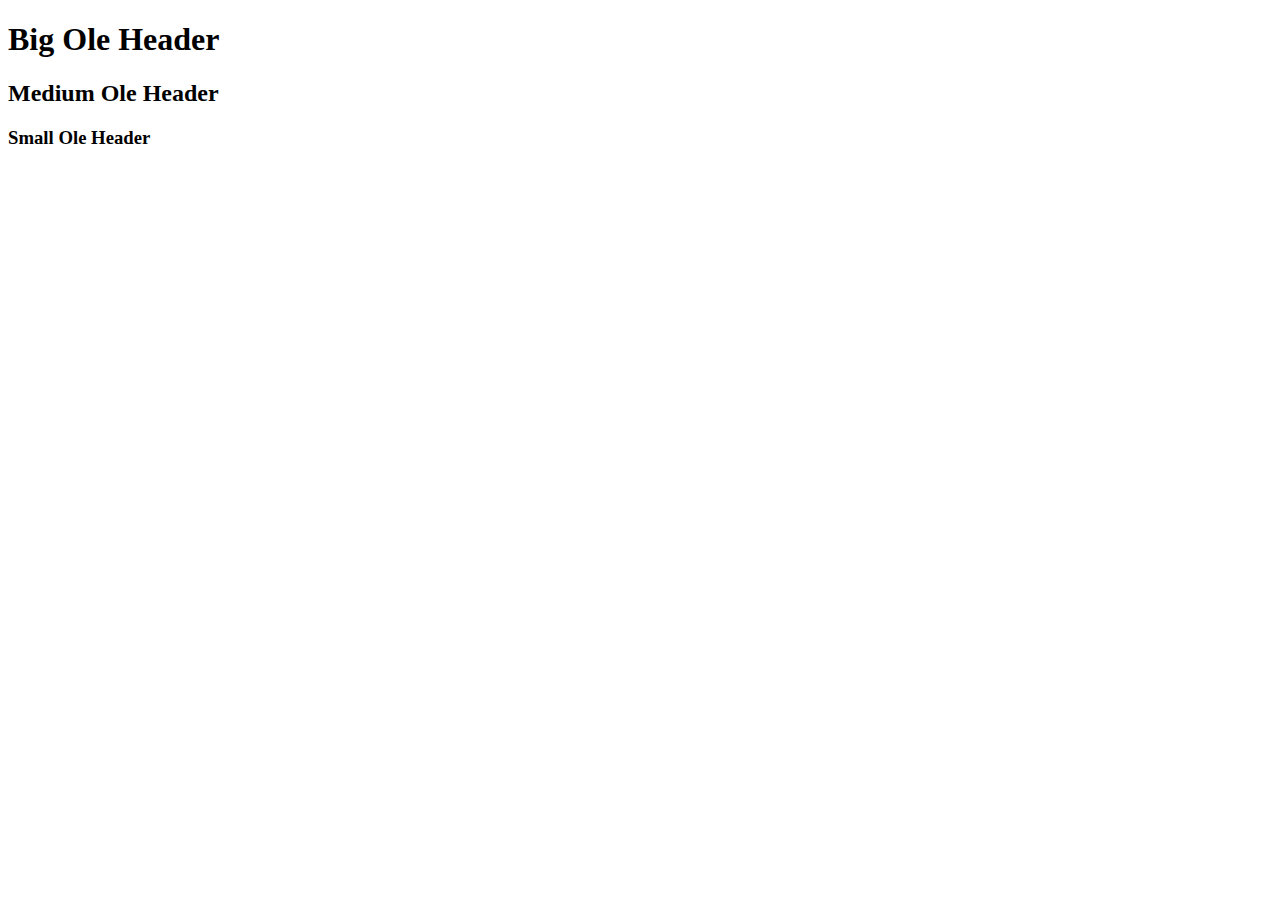
==== index.html @ b9709a90 "initial commit of files for HTML CSS book" ====
<!DOCTYPE html>
<html lang="en">
<head>
    <meta charset="UTF-8">
    <meta name="viewport" content="width=device-width, initial-scale=1.0">
    <meta http-equiv="X-UA-Compatible" content="ie=edge">
    <title>Home</title>
</head>
<body>
    <h1>Big Ole Header</h1>
    <h2>Medium Ole Header</h2>
    <h3>Small Ole Header</h3>
</body>
</html>
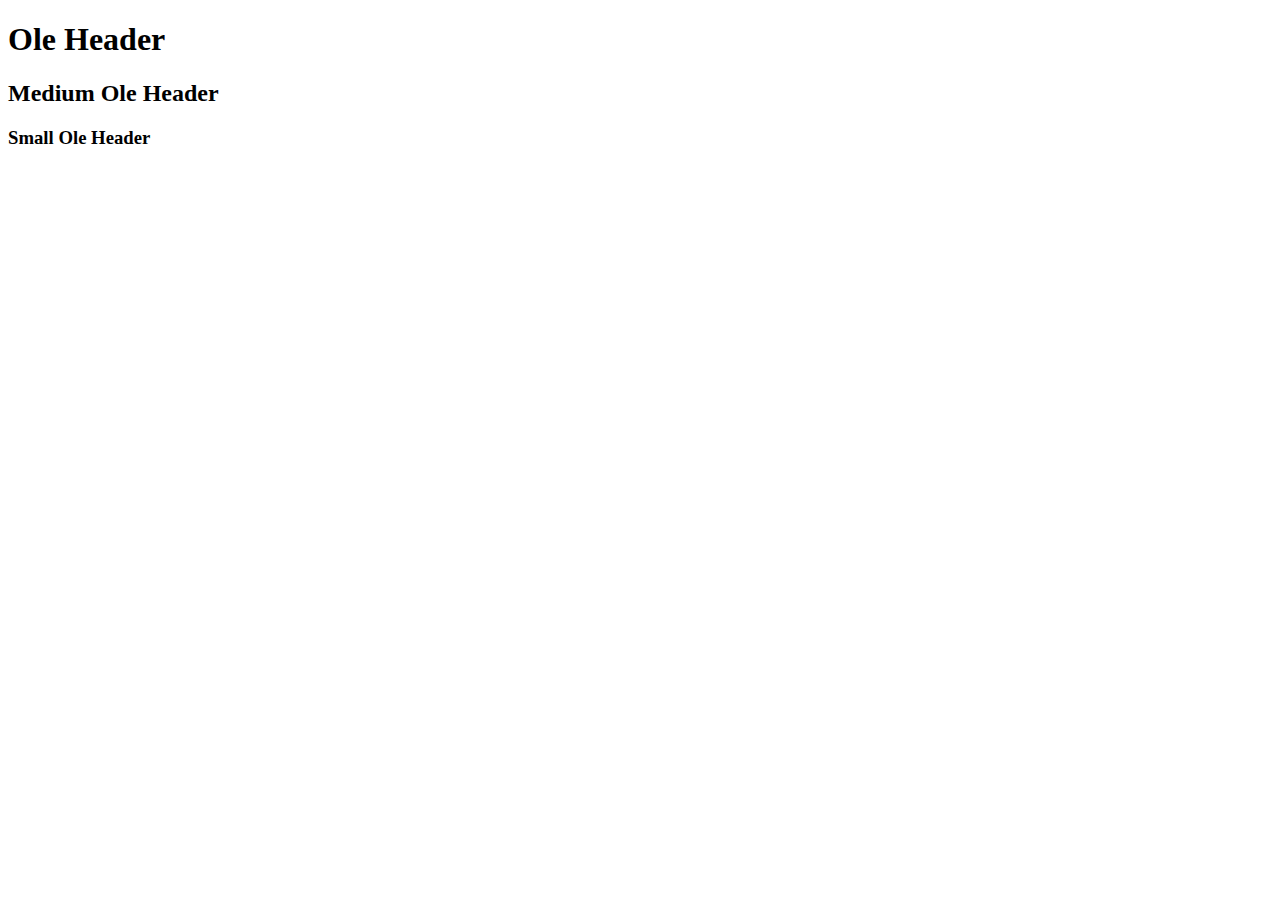
==== commit e5f2c922: "Worked through the first few chapters, in the middle of tables in html" ====
--- a/index.html
+++ b/index.html
@@ -4,11 +4,12 @@
     <meta charset="UTF-8">
     <meta name="viewport" content="width=device-width, initial-scale=1.0">
     <meta http-equiv="X-UA-Compatible" content="ie=edge">
+    <link rel="stylesheet" href="style.css">
     <title>Home</title>
 </head>
 <body>
-    <h1>Big Ole Header</h1>
-    <h2>Medium Ole Header</h2>
+    <h1>Ole Header</h1>
+    <h2>Medium Ole Header</h2> 
     <h3>Small Ole Header</h3>
 </body>
 </html>--- a/style.css
+++ b/style.css
@@ -0,0 +1,4 @@
+td, th, tr {
+    background-color: #aec6cf;
+    border: 1px solid black; 
+}